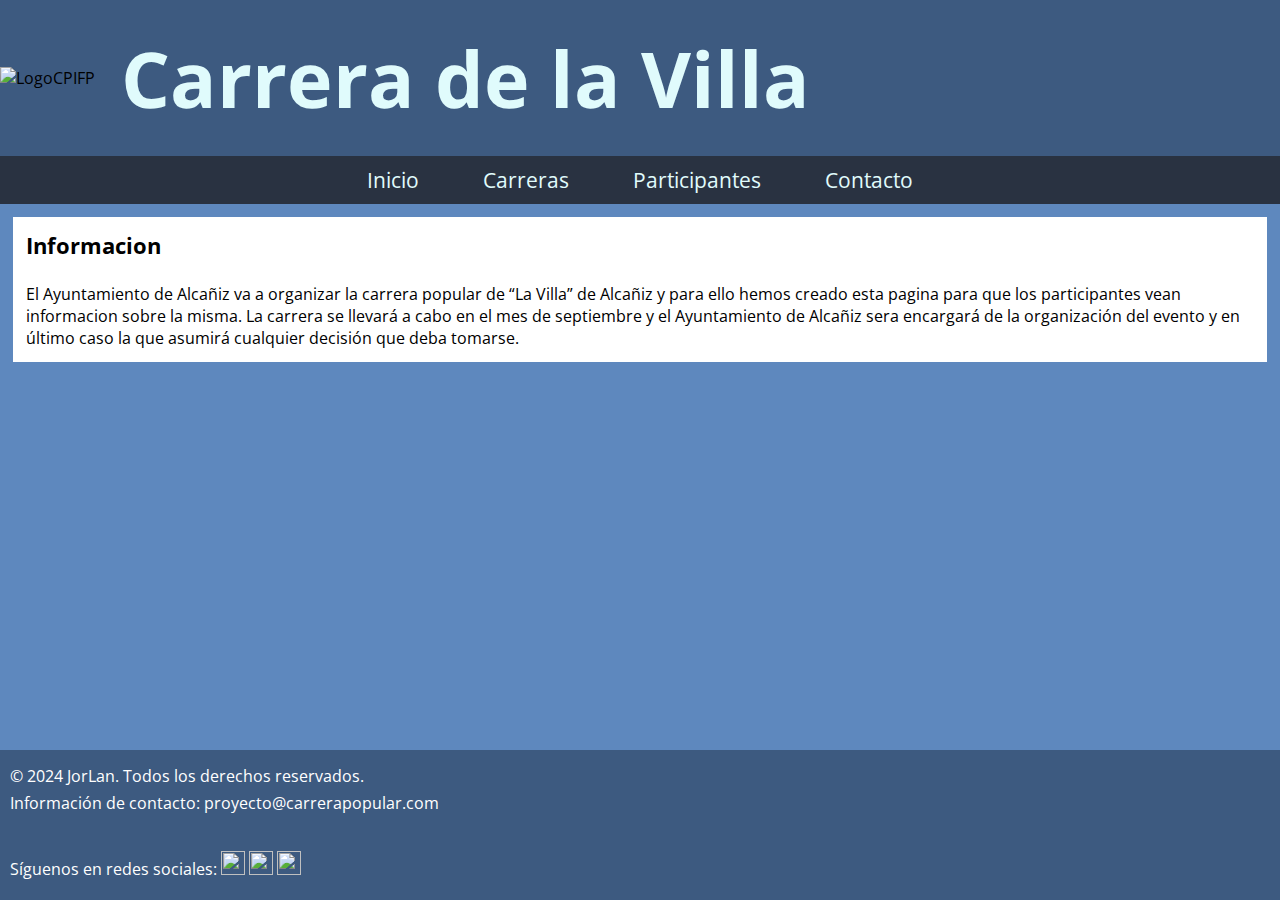
==== WEB/Index.html @ eedcd0bf "#36" ====
<html>
  <head>
    <meta charset="utf-8">
    <title>Carrera</title>
    <link rel="stylesheet" href="style.css">
  </head>
  <body id="body">
    <div class="header">
      <img src="https://cpifpbajoaragon.com/wp-content/uploads/2023/06/pastilla-logo-cpifp-326x245.png" alt="LogoCPIFP" class="logo" title="LogoCPIFP">
      <h1 id="titulo">Carrera de la Villa</h1>
    </div>
    <nav class="menu">
      <ul>
        <li><a href="Index.html">Inicio</a></li>
        <li><a href="Carreras.html">Carreras</a></li>
        <li><a href="Participantes.html">Participantes</a></li>
        <li><a href="Contacto.html">Contacto</a></li>
      </ul>
    </nav>
    <nav class="info">
      <h3>Informacion</h3>
      <br>
      <p>El Ayuntamiento de Alcañiz va a organizar la carrera popular de “La
        Villa” de Alcañiz y para ello hemos creado esta pagina para que los participantes vean informacion sobre la misma.
        La carrera se llevará a cabo en el mes de septiembre y
        el Ayuntamiento de Alcañiz sera encargará de la organización del evento
        y en último caso la que asumirá cualquier decisión que deba tomarse.
      </p>
    </nav>
  </body>
  <footer>
    <nav>
      <p>&copy; 2024 JorLan. Todos los derechos reservados.</p>
      <p>Información de contacto: proyecto@carrerapopular.com</p><br>
    </nav>
    <nav>
      <p>Síguenos en redes sociales: 
        <a href="#"><img src="https://upload.wikimedia.org/wikipedia/commons/b/b9/2023_Facebook_icon.svg" alt="Logo Facebook" class="redes"></a> 
        <a href="#"><img src="https://upload.wikimedia.org/wikipedia/commons/thumb/6/6f/Logo_of_Twitter.svg/2491px-Logo_of_Twitter.svg.png" alt="Logo Twitter" class="redes"></a>
        <a href="#"><img src="https://upload.wikimedia.org/wikipedia/commons/thumb/9/95/Instagram_logo_2022.svg/1000px-Instagram_logo_2022.svg.png" alt="Logo Instagram" class="redes"></a>
      </p>
    </nav>
    

  </footer>
</html>
<script src="script.js"></script>
---- WEB/style.css ----
@import url('https://fonts.googleapis.com/css2?family=Open+Sans:wght@400;500;600;700&display=swap');
* {
  margin: 0;
  padding: 0;
  box-sizing: border-box;
  font-family: 'Open Sans', sans-serif;
}

body {
  background:  #5e88be;
}

h1 {

  font-size: 1.75rem;
  text-align: center;
  padding: 2%;
  color: #e0fbfc;

}

h3{
  font-size: 1.40rem;
}

.menu {
  background-color: #293241; 
}

.menu ul {
  margin: 0;
  padding: 0;
  list-style: none;
  text-align: center;
}

.menu ul li {
  display: inline-block;
  margin-right: 20px;
}

.menu ul li:last-child {
  margin-right: 0;
}

.menu ul li a {
  color: #e0fbfc;
  font-size: 130%;
  text-decoration: none;
  padding: 10px 20px;
  display: block;
  transition: transform 0.3s ease, background-color 0.3s ease;
}

.menu ul li a:hover {
  transform: translateY(3px); 
  background-color:  #ee6c4d; 
}

.header {
  background: #3d5a80;
  display: flex;
  align-items: center;
}


.info {
  background-color: white;
  border: 2%;
  padding: 1%;
  margin: 1%;
  width: 98%;
}

footer {
  position:absolute;
  width: 100%;
  bottom: 0;
  margin-top: 5%;
  background-color: #3d5a80;
  color: white;
  padding: 10px;
}

footer nav {
  margin-bottom: 10px;
}

footer nav p {
  margin: 5px 0;
}

footer ul {
  list-style-type: none;
  padding: 0;
  display: flex;
  justify-content: center;
}

footer ul li {
  margin: 0 10px;
}

footer a {
  text-decoration: none;
  color: inherit;
}

footer a img.redes {
  width: 24px;
  height: 24px;
}

footer a img.redes:hover {
  opacity: 0.7;
}
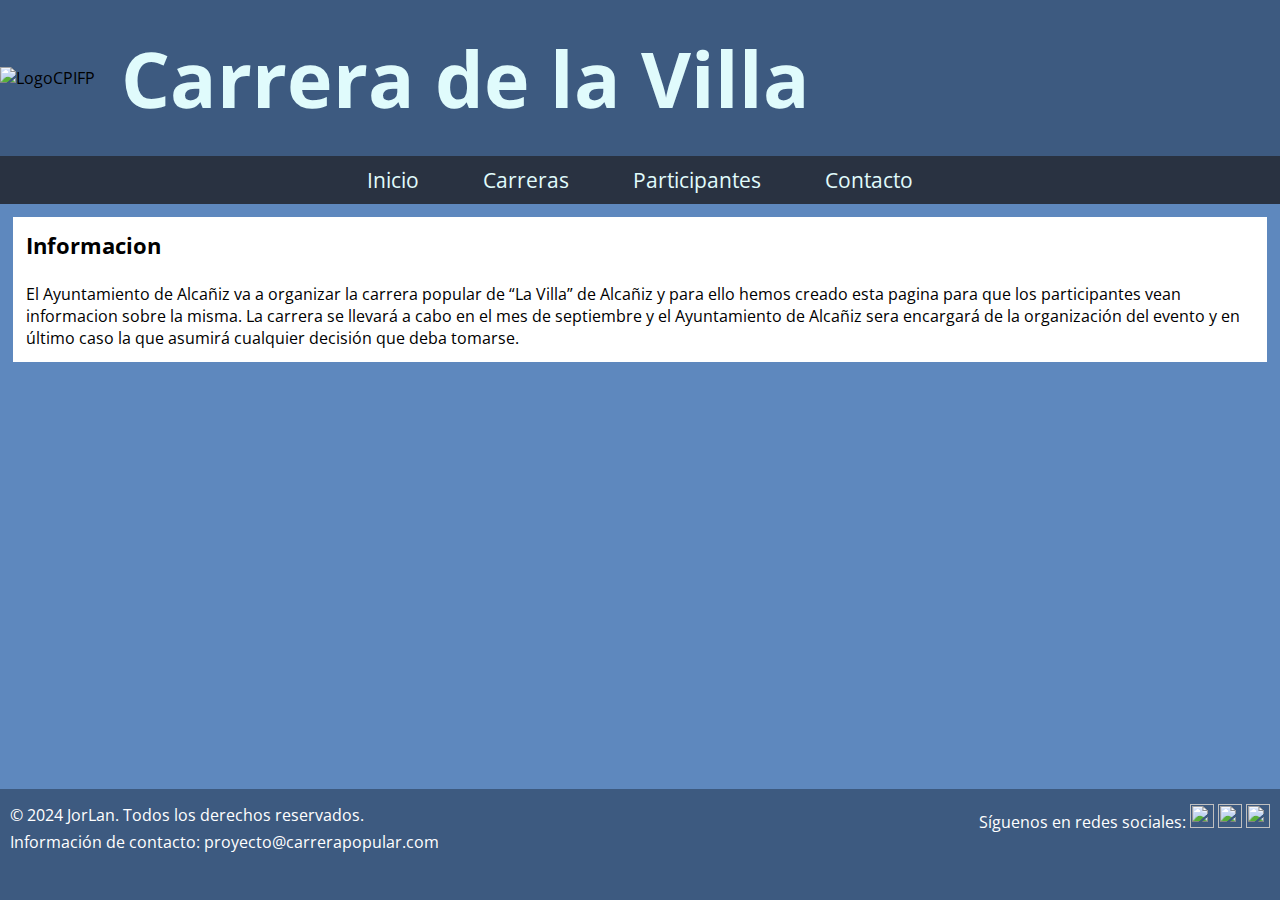
==== commit 0752e3c5: "#35" ====
--- a/WEB/Index.html
+++ b/WEB/Index.html
@@ -29,11 +29,11 @@
     </nav>
   </body>
   <footer>
-    <nav>
+    <nav id="caja1">
       <p>&copy; 2024 JorLan. Todos los derechos reservados.</p>
       <p>Información de contacto: proyecto@carrerapopular.com</p><br>
     </nav>
-    <nav>
+    <nav id="caja2">
       <p>Síguenos en redes sociales: 
         <a href="#"><img src="https://upload.wikimedia.org/wikipedia/commons/b/b9/2023_Facebook_icon.svg" alt="Logo Facebook" class="redes"></a> 
         <a href="#"><img src="https://upload.wikimedia.org/wikipedia/commons/thumb/6/6f/Logo_of_Twitter.svg/2491px-Logo_of_Twitter.svg.png" alt="Logo Twitter" class="redes"></a>
--- a/WEB/style.css
+++ b/WEB/style.css
@@ -73,6 +73,8 @@
 }
 
 footer {
+  display: flex;
+  justify-content: space-between;
   position:absolute;
   width: 100%;
   bottom: 0;
@@ -81,7 +83,9 @@
   color: white;
   padding: 10px;
 }
-
+#caja1{
+  width: 50%;
+}
 footer nav {
   margin-bottom: 10px;
 }
@@ -114,3 +118,18 @@
 footer a img.redes:hover {
   opacity: 0.7;
 }
+
+table {
+  border-collapse: collapse;
+  width: 80%;
+  margin-left: 10%;
+  margin-top: 1%;
+}
+th, td {
+  border: 1px solid #ddd;
+  padding: 8px;
+  text-align: left;
+}
+th {
+  background-color: #f2f2f2;
+}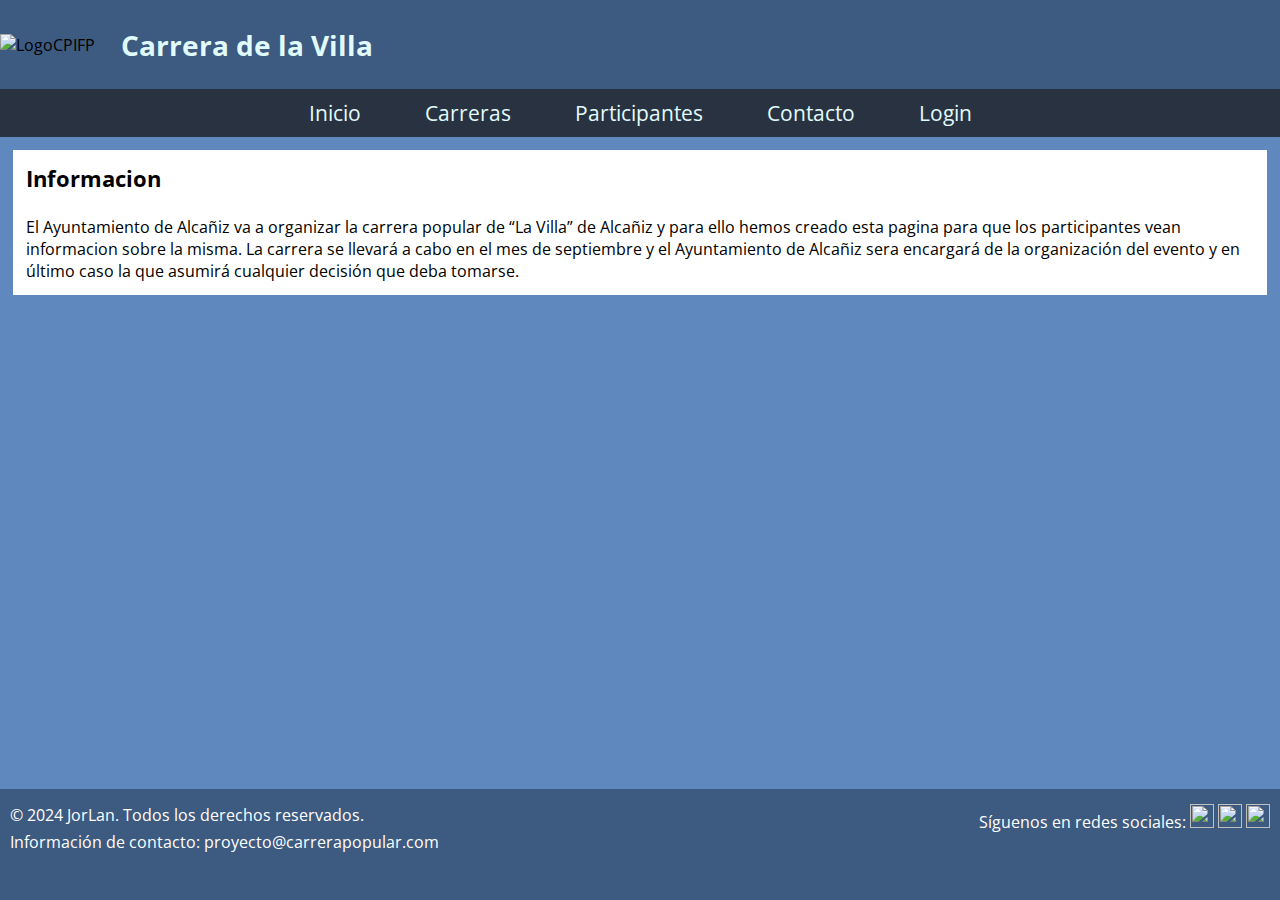
==== commit c297b53f: "#32" ====
--- a/WEB/Index.html
+++ b/WEB/Index.html
@@ -3,6 +3,7 @@
     <meta charset="utf-8">
     <title>Carrera</title>
     <link rel="stylesheet" href="style.css">
+    <script src="script.js"></script>
   </head>
   <body id="body">
     <div class="header">
@@ -15,6 +16,7 @@
         <li><a href="Carreras.html">Carreras</a></li>
         <li><a href="Participantes.html">Participantes</a></li>
         <li><a href="Contacto.html">Contacto</a></li>
+        <li><a href="Login.html">Login</a></li>
       </ul>
     </nav>
     <nav class="info">
@@ -35,13 +37,13 @@
     </nav>
     <nav id="caja2">
       <p>Síguenos en redes sociales: 
-        <a href="#"><img src="https://upload.wikimedia.org/wikipedia/commons/b/b9/2023_Facebook_icon.svg" alt="Logo Facebook" class="redes"></a> 
-        <a href="#"><img src="https://upload.wikimedia.org/wikipedia/commons/thumb/6/6f/Logo_of_Twitter.svg/2491px-Logo_of_Twitter.svg.png" alt="Logo Twitter" class="redes"></a>
-        <a href="#"><img src="https://upload.wikimedia.org/wikipedia/commons/thumb/9/95/Instagram_logo_2022.svg/1000px-Instagram_logo_2022.svg.png" alt="Logo Instagram" class="redes"></a>
+        <a href="www.facebook.com"><img src="https://upload.wikimedia.org/wikipedia/commons/b/b9/2023_Facebook_icon.svg" alt="Logo Facebook" class="redes"></a> 
+        <a href="https://x.com"><img src="https://upload.wikimedia.org/wikipedia/commons/thumb/6/6f/Logo_of_Twitter.svg/2491px-Logo_of_Twitter.svg.png" alt="Logo Twitter" class="redes"></a>
+        <a href="https://www.instagram.com"><img src="https://upload.wikimedia.org/wikipedia/commons/thumb/9/95/Instagram_logo_2022.svg/1000px-Instagram_logo_2022.svg.png" alt="Logo Instagram" class="redes"></a>
       </p>
     </nav>
     
 
   </footer>
 </html>
-<script src="script.js"></script>
+
--- a/WEB/style.css
+++ b/WEB/style.css
@@ -132,4 +132,10 @@
 }
 th {
   background-color: #f2f2f2;
+}
+
+.pagination {
+  margin-top: 1%;
+  display: flex;
+  justify-content: center;
 }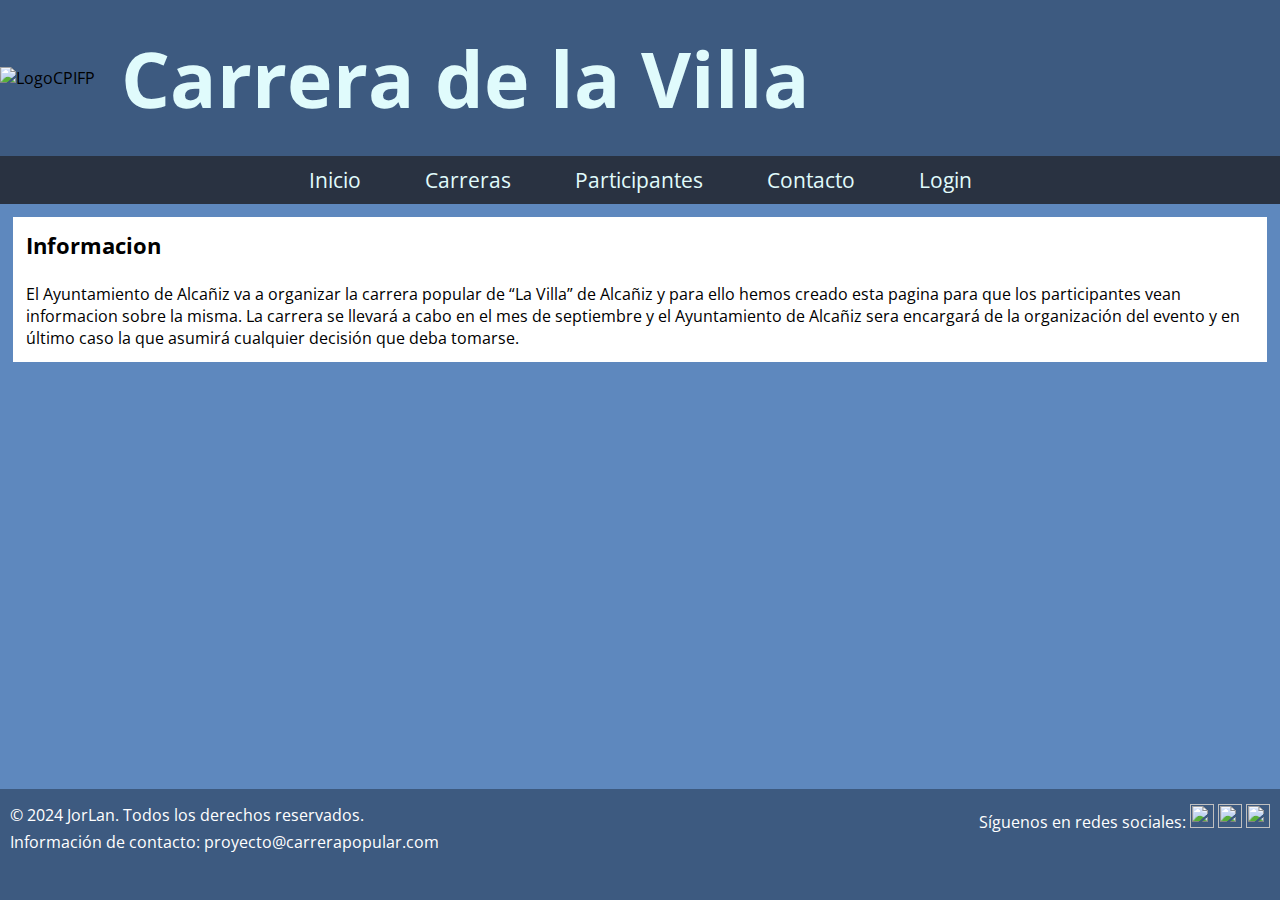
==== commit 37f4218c: "#44 #28 #35 #31" ====
--- a/WEB/Index.html
+++ b/WEB/Index.html
@@ -37,7 +37,7 @@
     </nav>
     <nav id="caja2">
       <p>Síguenos en redes sociales: 
-        <a href="www.facebook.com"><img src="https://upload.wikimedia.org/wikipedia/commons/b/b9/2023_Facebook_icon.svg" alt="Logo Facebook" class="redes"></a> 
+        <a href="https://facebook.com"><img src="https://upload.wikimedia.org/wikipedia/commons/b/b9/2023_Facebook_icon.svg" alt="Logo Facebook" class="redes"></a> 
         <a href="https://x.com"><img src="https://upload.wikimedia.org/wikipedia/commons/thumb/6/6f/Logo_of_Twitter.svg/2491px-Logo_of_Twitter.svg.png" alt="Logo Twitter" class="redes"></a>
         <a href="https://www.instagram.com"><img src="https://upload.wikimedia.org/wikipedia/commons/thumb/9/95/Instagram_logo_2022.svg/1000px-Instagram_logo_2022.svg.png" alt="Logo Instagram" class="redes"></a>
       </p>
--- a/WEB/style.css
+++ b/WEB/style.css
@@ -12,7 +12,7 @@
 
 h1 {
 
-  font-size: 1.75rem;
+  font-size: 6vw;
   text-align: center;
   padding: 2%;
   color: #e0fbfc;
